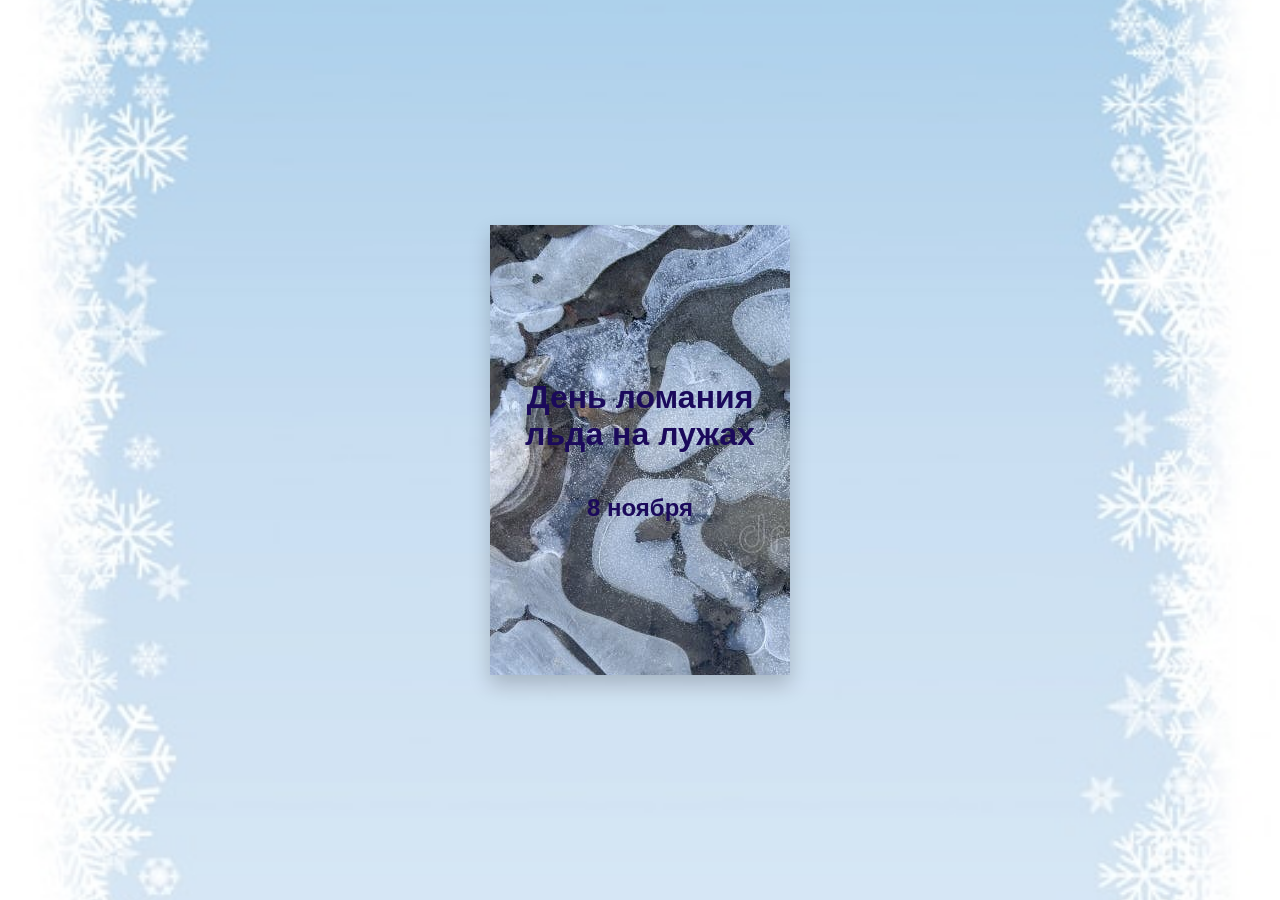
==== открытка/index.html @ c941b286 "Add files via upload" ====
<!DOCTYPE html>
<html lang="ru">
  <head>
    <meta charset="UTF-8">
    <title>День ломания льда на лужах</title>
    <link rel="stylesheet" href="style.css">
  </head>
  <body>
    <div class="card">
      
      <div class="front">
        <h1>День ломания льда на лужах</h1>
        <h2>8 ноября</h2>
      </div>

      <div class="back">
        <h1>Поздравляем!</h1>
        <h3>Пусть в этот день ломается только лед под ногами, а все твои планы и дела идут как по маслу!</h3>
        <h3> Сегодня официально разрешено громко топать и радоваться хрусту под ногами.</h3>
  </body>
</html>
---- открытка/style.css ----
body {
  margin: 0;
  padding: 0;
  background-image: url('img/sneg.jpg');
  background-size: cover;
  background-position: center;
  font-family: 'Roboto', sans-serif;
  height: 100vh;
  display: flex;
  justify-content: center;
  align-items: center;
}

.overlay {
  position: absolute;
  top: 0;
  left: 0;
  width: 100%;
  height: 100%;
  background: rgba(0, 0, 0, 0.35);
}

.card {
  width: 300px;
  height: 450px;
  perspective: 1000px;
}

.front, .back {
  width: 100%;
  height: 100%;
  position: absolute;
  backface-visibility: hidden;
  box-shadow: 0 10px 20px rgba(0,0,0,0.2);
  display: flex;
  flex-direction: column;
  justify-content: center;
  text-align: center;
  padding: 20px;
  box-sizing: border-box;
}

.front {background-image: url('img/led.jpg');}

.back {  
  transform: rotateY(180deg);
}

.card:hover .front {
  transform: rotateY(180deg);
}
.card:hover .back {
  transform: rotateY(0deg);
}
h1 {color: #1b0a5b;}
h2 {color: #1b0a5b;}
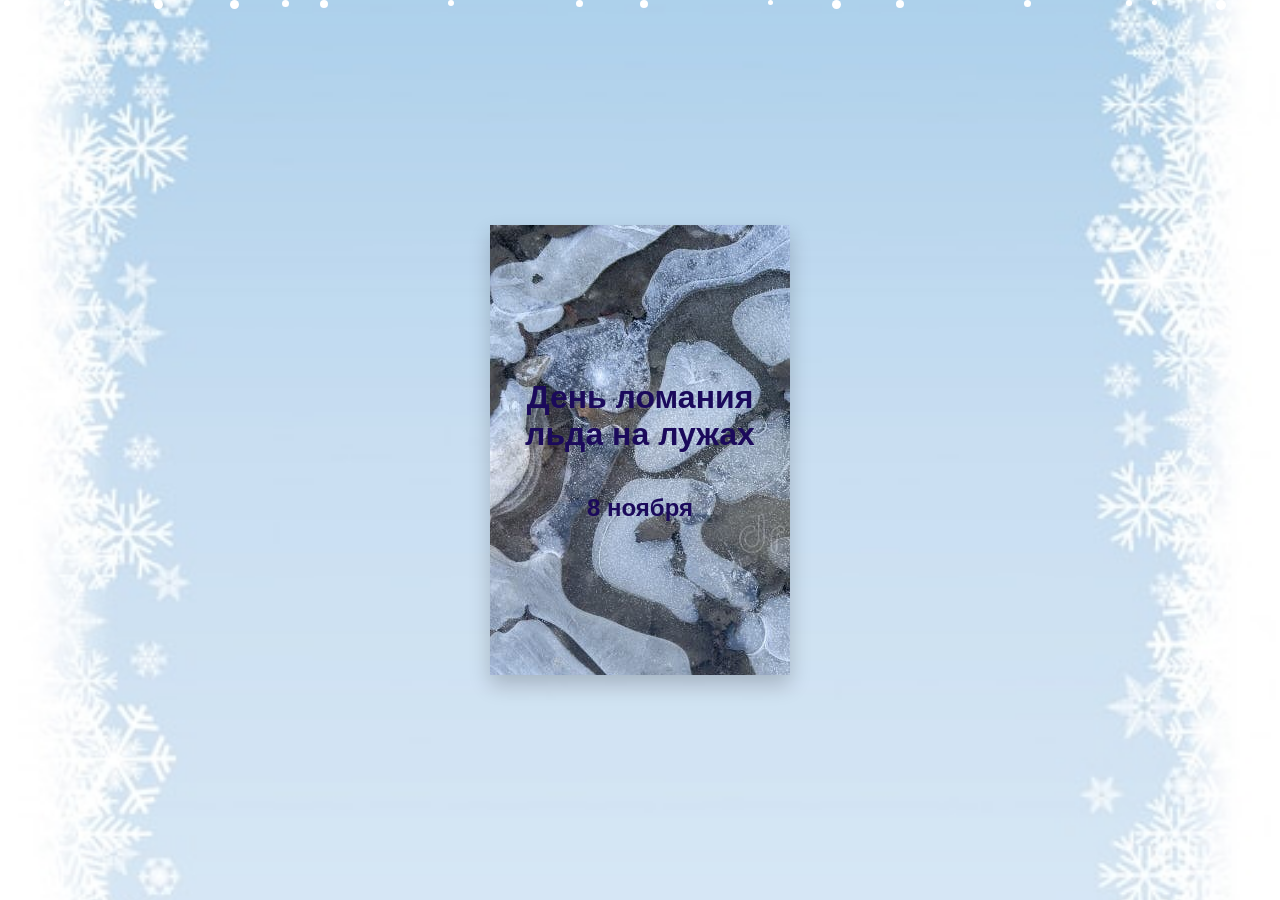
==== commit 32c2c6c3: "Add files via upload" ====
--- a/открытка/index.html
+++ b/открытка/index.html
@@ -6,6 +6,24 @@
     <link rel="stylesheet" href="style.css">
   </head>
   <body>
+    <div class="snow-container">
+  <div class="snowflake" style="left: 5%; width: 6px; height: 6px; animation-duration: 3.5s;"></div>
+  <div class="snowflake" style="left: 25%; width: 8px; height: 8px; animation-duration: 5s;"></div>
+  <div class="snowflake" style="left: 80%; width: 7px; height: 7px; animation-duration: 4.2s;"></div>
+  <div class="snowflake" style="left: 12%; width: 9px; height: 9px; animation-duration: 6s;"></div>
+  <div class="snowflake" style="left: 60%; width: 5px; height: 5px; animation-duration: 3s;"></div>
+  <div class="snowflake" style="left: 95%; width: 10px; height: 10px; animation-duration: 7s;"></div>
+  <div class="snowflake" style="left: 35%; width: 6px; height: 6px; animation-duration: 4s;"></div>
+  <div class="snowflake" style="left: 70%; width: 8px; height: 8px; animation-duration: 5.5s;"></div>
+  <div class="snowflake" style="left: 45%; width: 7px; height: 7px; animation-duration: 4.5s;"></div>
+  <div class="snowflake" style="left: 18%; width: 9px; height: 9px; animation-duration: 6.5s;"></div>
+  <div class="snowflake" style="left: 88%; width: 6px; height: 6px; animation-duration: 3.2s;"></div>
+  <div class="snowflake" style="left: 50%; width: 8px; height: 8px; animation-duration: 5.8s;"></div>
+  <div class="snowflake" style="left: 22%; width: 7px; height: 7px; animation-duration: 4.8s;"></div>
+  <div class="snowflake" style="left: 65%; width: 9px; height: 9px; animation-duration: 6.2s;"></div>
+  <div class="snowflake" style="left: 90%; width: 5px; height: 5px; animation-duration: 3.8s;"></div>
+</div>
+
     <div class="card">
       
       <div class="front">
@@ -18,4 +36,4 @@
         <h3>Пусть в этот день ломается только лед под ногами, а все твои планы и дела идут как по маслу!</h3>
         <h3> Сегодня официально разрешено громко топать и радоваться хрусту под ногами.</h3>
   </body>
-</html>
+</html>
--- a/открытка/style.css
+++ b/открытка/style.css
@@ -9,15 +9,6 @@
   display: flex;
   justify-content: center;
   align-items: center;
-}
-
-.overlay {
-  position: absolute;
-  top: 0;
-  left: 0;
-  width: 100%;
-  height: 100%;
-  background: rgba(0, 0, 0, 0.35);
 }
 
 .card {
@@ -41,7 +32,6 @@
 }
 
 .front {background-image: url('img/led.jpg');}
-
 .back {  
   transform: rotateY(180deg);
 }
@@ -55,3 +45,29 @@
 h1 {color: #1b0a5b;}
 h2 {color: #1b0a5b;}
 
+@keyframes fall {
+  from {
+    transform: translateY(-10vh) rotate(0deg);
+    opacity: 0.9;
+  }
+  to {
+    transform: translateY(110vh) rotate(90deg);
+    opacity: 0.2;
+  }
+}
+.snow-container {
+  position: absolute;
+  top: 0;
+  left: 0;
+  width: 100%;
+  height: 100%;
+  pointer-events: none; 
+  z-index: 1;
+  overflow: hidden;
+}
+.snowflake {
+  position: absolute;
+  background: white;
+  border-radius: 50%;
+  animation: fall linear infinite;
+}
